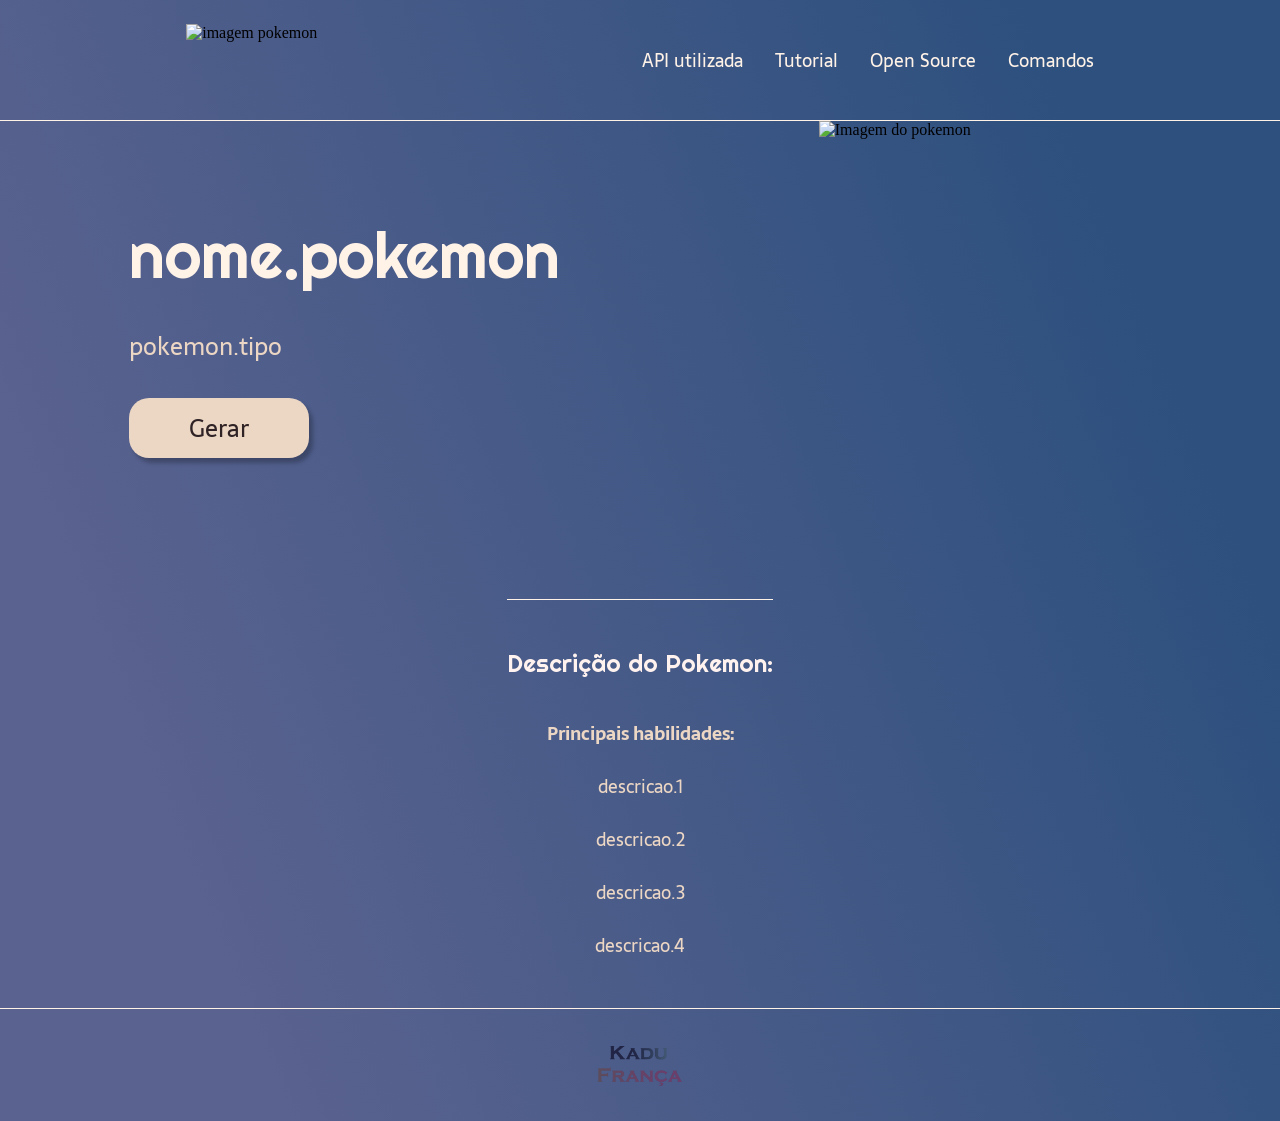
==== trabalho-pokemon/index.html @ 956d94e3 "Add files via upload" ====
<!DOCTYPE html>
<html lang="pt-BR">

<head>
  <meta charset="UTF-8">
  <meta name="viewport" content="width=device-width, initial-scale=1.0">
  <meta name="description" content="Gere pokemons aleatórios rápido e fácil">
  <title>Gerador de pokemons!</title>
  <link rel="stylesheet" type="text/css" href="style.css">
  <script src="script.js"></script> 
</head>

<body>
  <header class="cabecalho">
    <img  class="cabecalho-imagem" alt="imagem pokemon" id="cabecalho-imagem">
    <nav class="cabecalho-menu">
      <a class="cabecalho-menu-item" href="https://pokeapi.co/">API utilizada</a>
      <a class="cabecalho-menu-item">Tutorial</a>
      <a class="cabecalho-menu-item">Open Source</a>
      <a class="cabecalho-menu-item">Comandos</a>
    </nav>
  </header>

  <main class="conteudo">
    <section class="conteudo-principal">
      <div class="conteudo-principal-escrito">
        <h1 class="conteudo-principal-escrito-titulo" id="nome_pokemon">nome.pokemon</h1>
        <h2 class="conteudo-principal-escrito-subtitulo" id="tipo">pokemon.tipo</h2>
        <button class="conteudo-principal-escrito-botao" onclick="chamarApi()">Gerar</button>
      </div>
      <img class="conteudo-principal-imagem"src="" alt="Imagem do pokemon" id=imagem_api>
    </section>

    <section class="conteudo-secundario">
      <h3 class="conteudo-secundario-titulo">Descrição do Pokemon: </h3>
      <p class="conteudo-secundario-paragrafo"><b>Principais habilidades: </b></p>
      <p class="conteudo-secundario-paragrafo" id="des1">descricao.1</p>
      <p class="conteudo-secundario-paragrafo" id="des2">descricao.2</p>
      <p class="conteudo-secundario-paragrafo" id="des3">descricao.3</p>
      <p class="conteudo-secundario-paragrafo" id="des4">descricao.4</p>
    </section>
  </main>

  <footer class="rodape">
    <img class="rodape-imagem" src="kadu_logo.png">
  </footer>
</body>

</html>
---- trabalho-pokemon/style.css ----
@import url('https://fonts.googleapis.com/css2?family=Righteous&family=Sarala:wght@400;700&display=swap');

* {
  margin: 0;
  padding: 0;
  box-sizing: border-box;
  text-decoration: none;
}

body {
  font-size: 100%;
  background: linear-gradient(68.15deg, #5a628f 16.62%, #2d507e 85.61%);
}

.cabecalho {
  display: flex;
  flex-direction: row;
  align-items: center;
  justify-content: space-around;
  padding: 24px;
}

.cabecalho-imagem {
  height: 72px;
}

.cabecalho-menu {
  display: flex;
  gap: 32px;
}

.cabecalho-menu-item {
  font-family: 'Sarala', sans-serif;
  color: #FFF2E7;
  font-weight: 400;
  font-size: 18px
}

.conteudo {
  margin-bottom: 48px;
  border-top: 0.4px solid #FFF2E7;
}

.conteudo-principal {
  display: flex;
  flex-direction: row;
  align-items: center;
  justify-content: space-around;
}

.conteudo-principal-escrito {
  display: flex;
  flex-direction: column;
  gap: 32px;
}

.conteudo-principal-escrito-titulo {
  font-family: 'Righteous', cursive;
  font-weight: 400;
  font-size: 64px;
  color: #FFF2E7;
}

.conteudo-principal-escrito-subtitulo {
  font-family: 'Sarala', sans-serif;
  font-weight: 400;
  font-size: 24px;
  color: #ECD6C4;
}

.conteudo-principal-escrito-botao {
  background-color: #ECD6C4;
  width: 180px;
  height: 60px;
  border: none;
  box-shadow: 4px 5px 4px rgba(0, 0, 0, 0.25);
  border-radius: 20px;
  font-family: 'Sarala', sans-serif;
  font-weight: 400;
  font-size: 24px;
  color: #2F2325;
}

.conteudo-principal-escrito-botao:hover {
  background-color: rgba(236, 214, 196, 0.53);
}

.conteudo-principal-imagem {
  height: 430px;
  padding-right: 180px;
}

.conteudo-principal-imagem:hover {
  height: 430px;
}

.conteudo-secundario {
  display: flex;
  flex-direction: column;
  align-items: center;
  gap: 24px;
  margin-top: 48px;
}

.conteudo-secundario-titulo {
  border-top: 0.4px solid #FFF2E7;
  padding-top: 48px;
  font-family: 'Righteous', cursive;
  font-weight: 400;
  font-size: 24px;
  color: #FFF2EF;
  margin-bottom: 16px;
}

.conteudo-secundario-paragrafo {
  font-family: 'Sarala', sans-serif;
  font-weight: 300;
  font-size: 18px;
  color: #ECD6C4;
}

.rodape {
    padding: 32px;
    border-top: 0.4px solid #FFF2E7;
}

.rodape-imagem {
  height: 48px;
  display: block;
  margin: 0 auto;
}
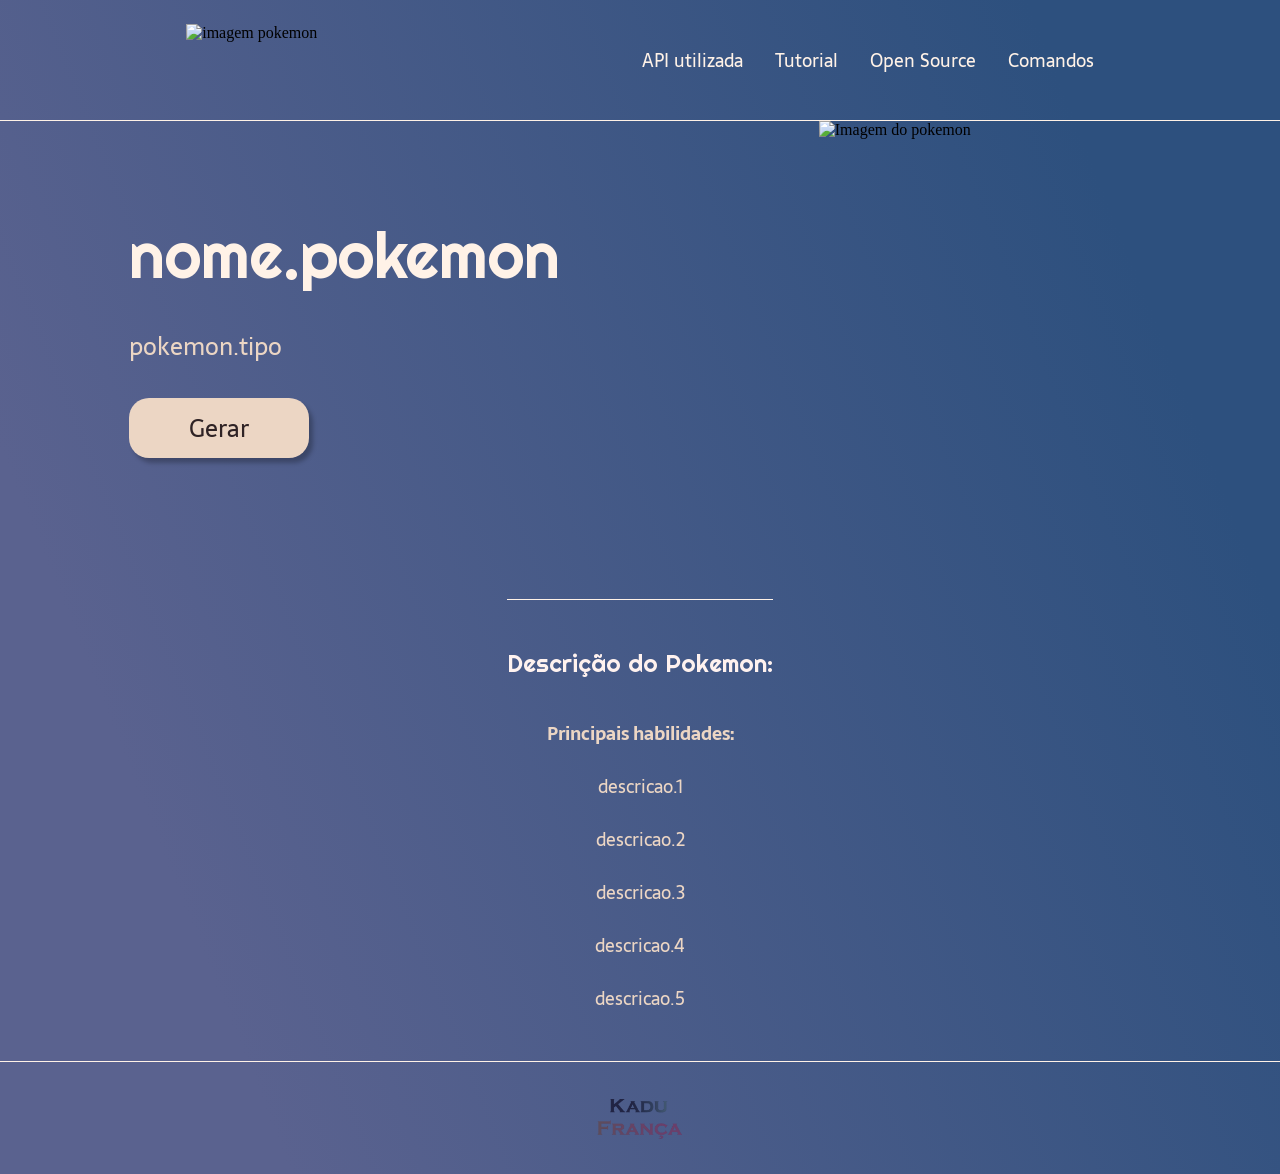
==== commit 6777db41: "Update index.html" ====
--- a/trabalho-pokemon/index.html
+++ b/trabalho-pokemon/index.html
@@ -38,6 +38,7 @@
       <p class="conteudo-secundario-paragrafo" id="des2">descricao.2</p>
       <p class="conteudo-secundario-paragrafo" id="des3">descricao.3</p>
       <p class="conteudo-secundario-paragrafo" id="des4">descricao.4</p>
+       <p class="conteudo-secundario-paragrafo" id="des5">descricao.5</p>
     </section>
   </main>
 
@@ -46,4 +47,4 @@
   </footer>
 </body>
 
-</html>+</html>
